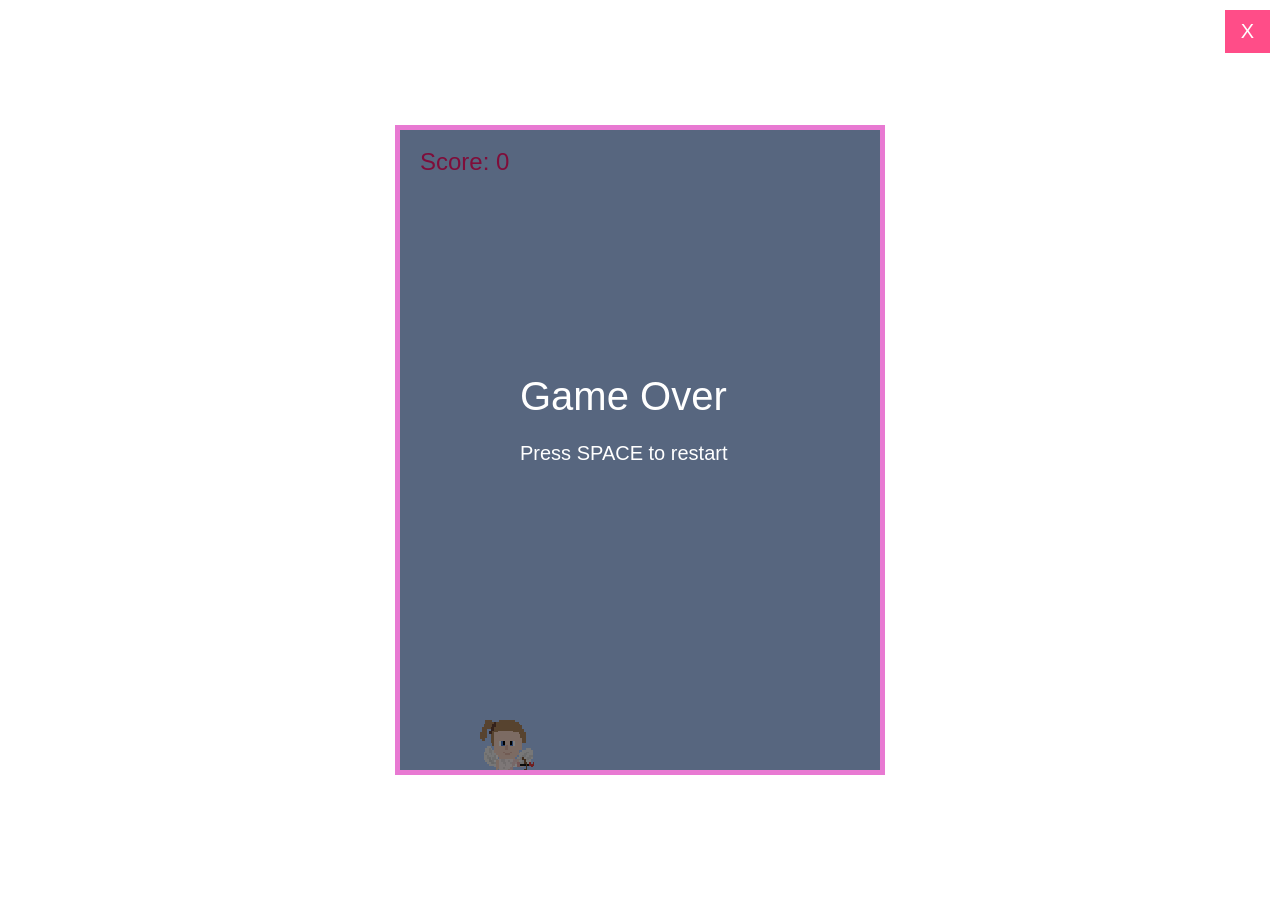
==== flappy_hearts/index.html @ a5063a0c "Upload" ====
<!DOCTYPE html>
<html lang="en">
<head>
<meta charset="UTF-8">
<title>Flappy Hearts</title>
<link href="./looks/styles.css" rel="stylesheet">
</head>
<body>

<canvas id="game" width="480" height="640"></canvas>
<button id="exitButton">X</button>

<script src="./feels/index.js"></script>

</body>
</html>
---- flappy_hearts/looks/styles.css ----
body {
  margin: 0;
  background: white;
  display: flex;
  justify-content: center;
  align-items: center;
  height: 100vh;
}

canvas {
  background: white;
  border: 5px solid #e879d2;
}

#exitButton {
  padding: 10px 16px;
  font-size: 20px;
  border: none;
  background: #ff4d88;
  color: white;
  cursor: pointer;
  position: absolute;
  top: 10px;
  right: 10px;
  
}
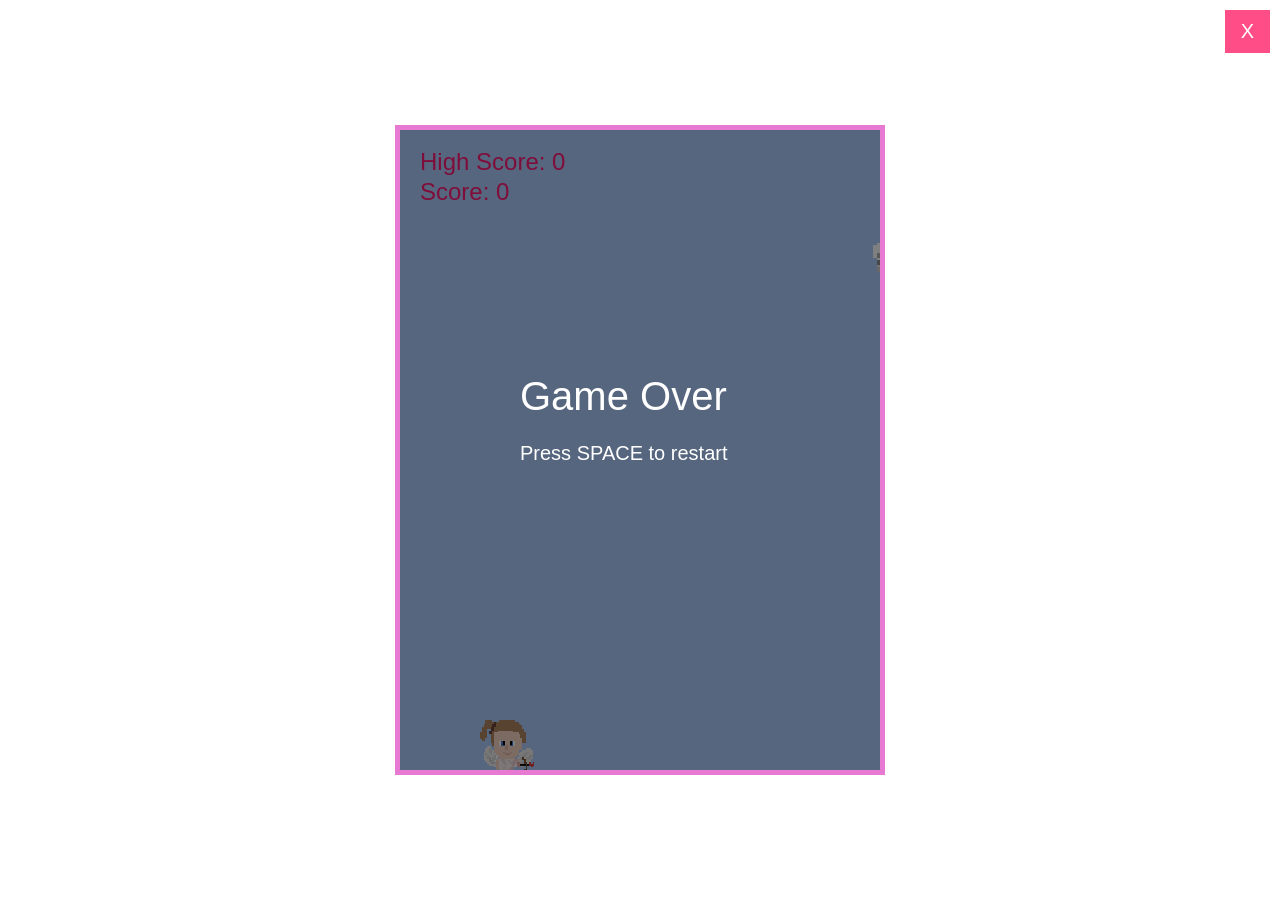
==== commit 270ce486: "Flappy Hearts: Added High Score" ====
--- a/flappy_hearts/index.html
+++ b/flappy_hearts/index.html
@@ -6,7 +6,6 @@
 <link href="./looks/styles.css" rel="stylesheet">
 </head>
 <body>
-
 <canvas id="game" width="480" height="640"></canvas>
 <button id="exitButton">X</button>
 
